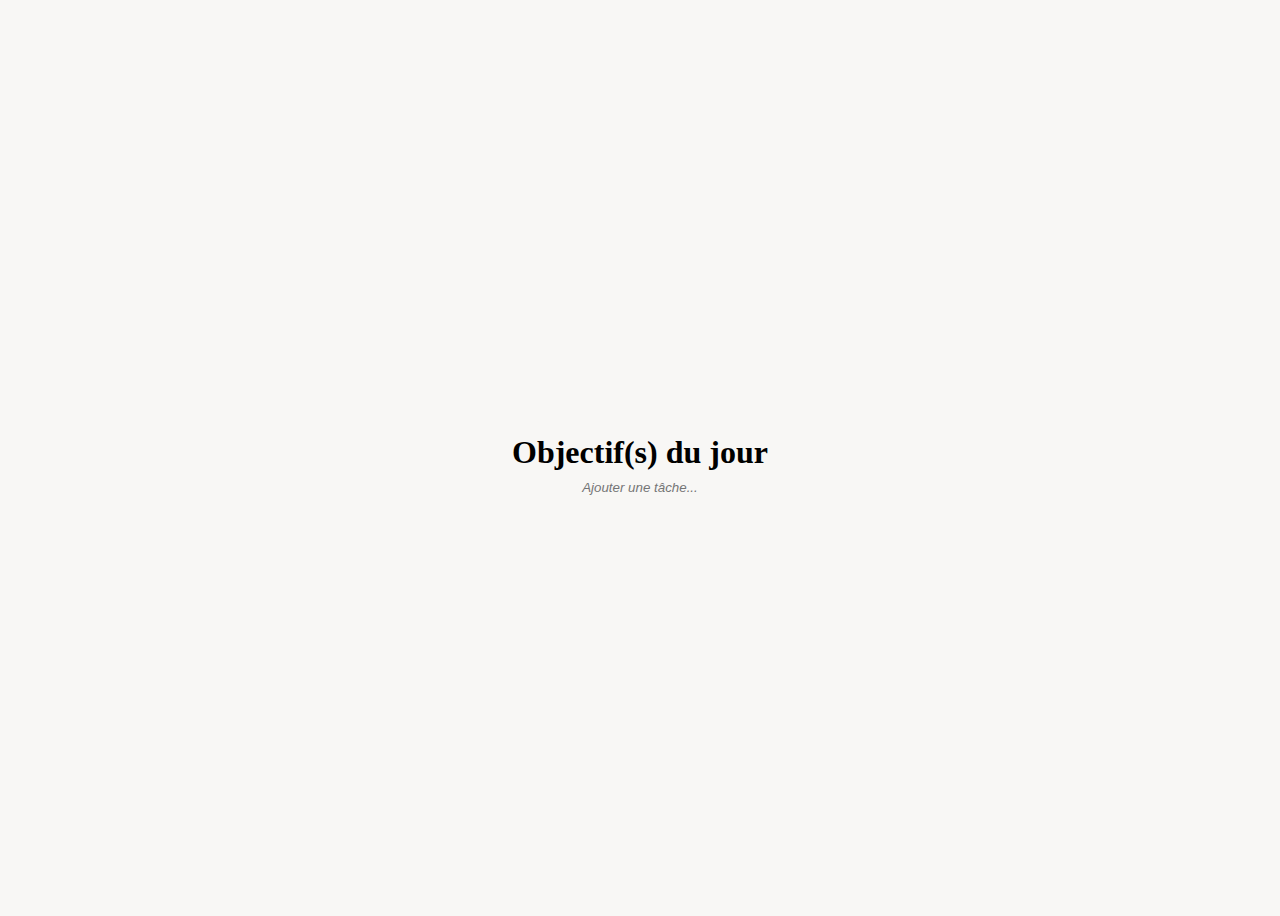
==== main.html @ 227e29dc "Add files via upload" ====
<!DOCTYPE html>
<html lang="fr">
  <head>
    <meta charset="UTF-8" />
    <meta http-equiv="X-UA-Compatible" content="IE=edge" />
    <meta name="viewport" content="width=device-width, initial-scale=1.0" />
    <link rel="stylesheet" href="./main.css" />
    <title>Todo journalier maison</title>
  </head>

  <body>
    <div class="container">
      <h1>Objectif(s) du jour</h1>
      <input type="text" placeholder="Ajouter une tâche..." id="newTask" />
      <div id="cadre"></div>
    </div>

    <!-- <button>clique salope</button> -->

    <!-- ajout du script JS -->
    <script src="./main.js"></script>
  </body>
</html>
---- main.css ----
body {
  background: rgb(248, 247, 245);
  display: flex;
  justify-content: center;
  align-items: center;
  min-height: 100vh;
}

.container {
  width: 60%;
  height: 50%;
}

.container h1 {
  text-align: center;
  font-size: 2em;
  margin-bottom: 1%;
}

.container input {
  display: block;
  width: 300px;
  margin: 0 auto 1%;
  background: rgb(248, 247, 245);
  border-style: none;
  font-style: italic;
  text-align: center;
}

/* J'utilise :focus pour appliquer le style une fois dans l'input, puis outline permet d'enlever le fait que mon input soit entouré d'une bordure noire */
.container input:focus {
  outline: none;
}

#cadre {
  width: 50%;
  margin: 0 auto;
}

#cadre p {
  text-align: center;
  word-break: break-all;
  cursor: pointer;
}
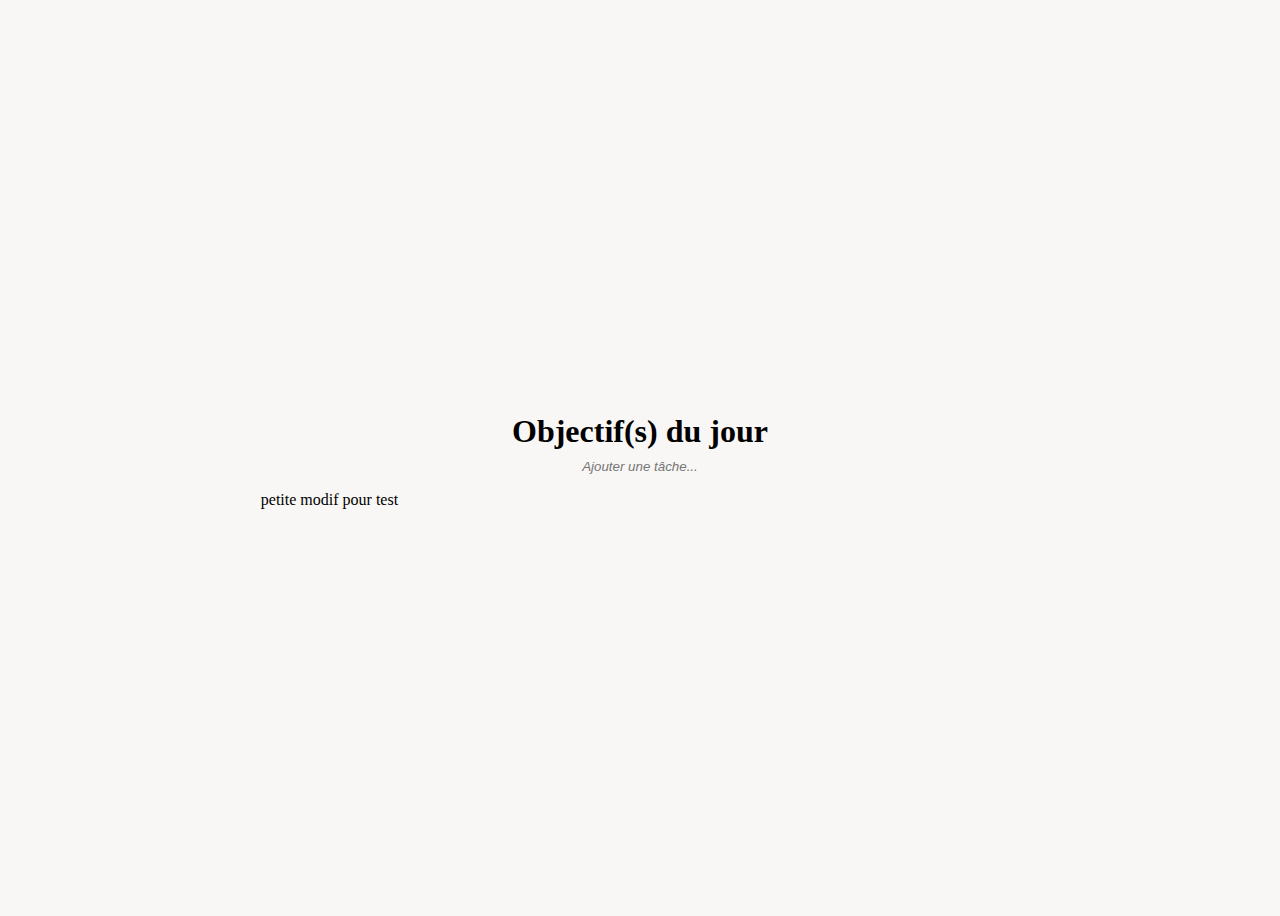
==== commit afd93d0c: "test" ====
--- a/main.html
+++ b/main.html
@@ -13,6 +13,7 @@
       <h1>Objectif(s) du jour</h1>
       <input type="text" placeholder="Ajouter une tâche..." id="newTask" />
       <div id="cadre"></div>
+      <p>petite modif pour test</p>
     </div>
 
     <!-- <button>clique salope</button> -->
